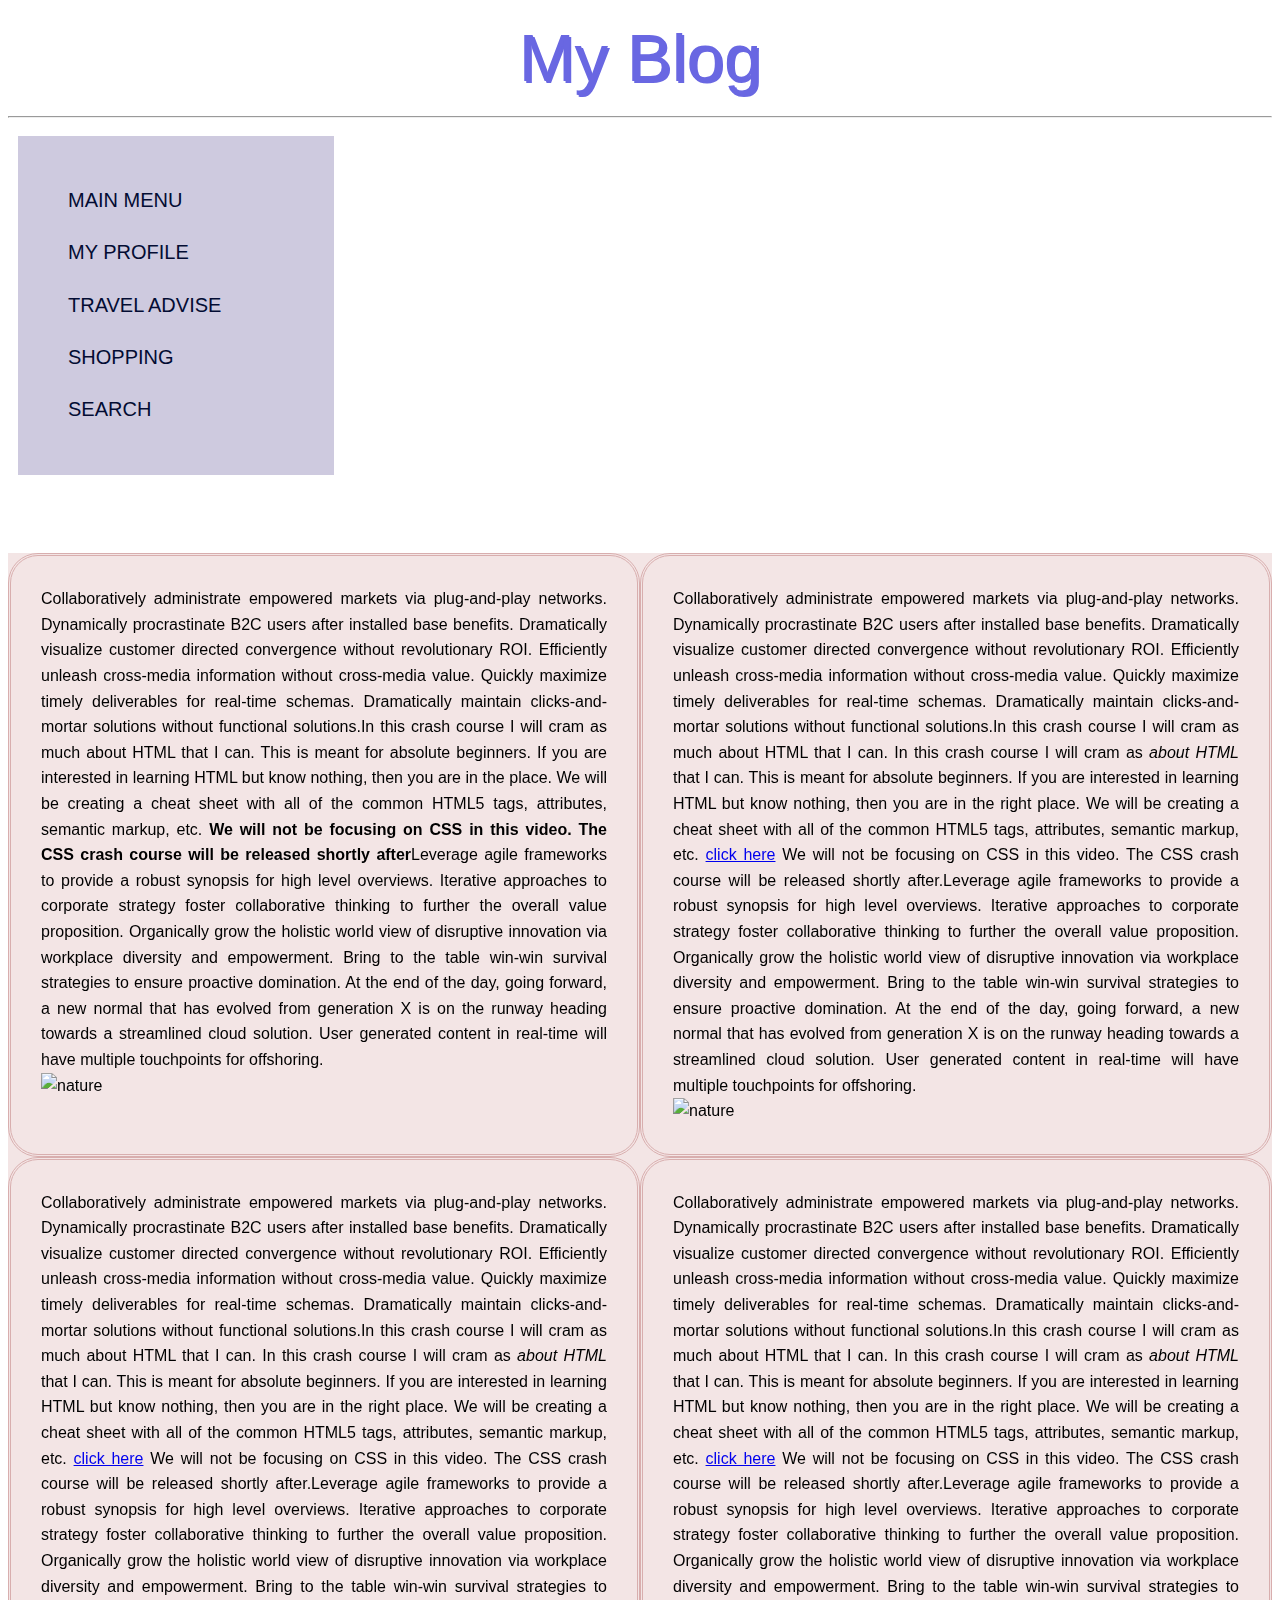
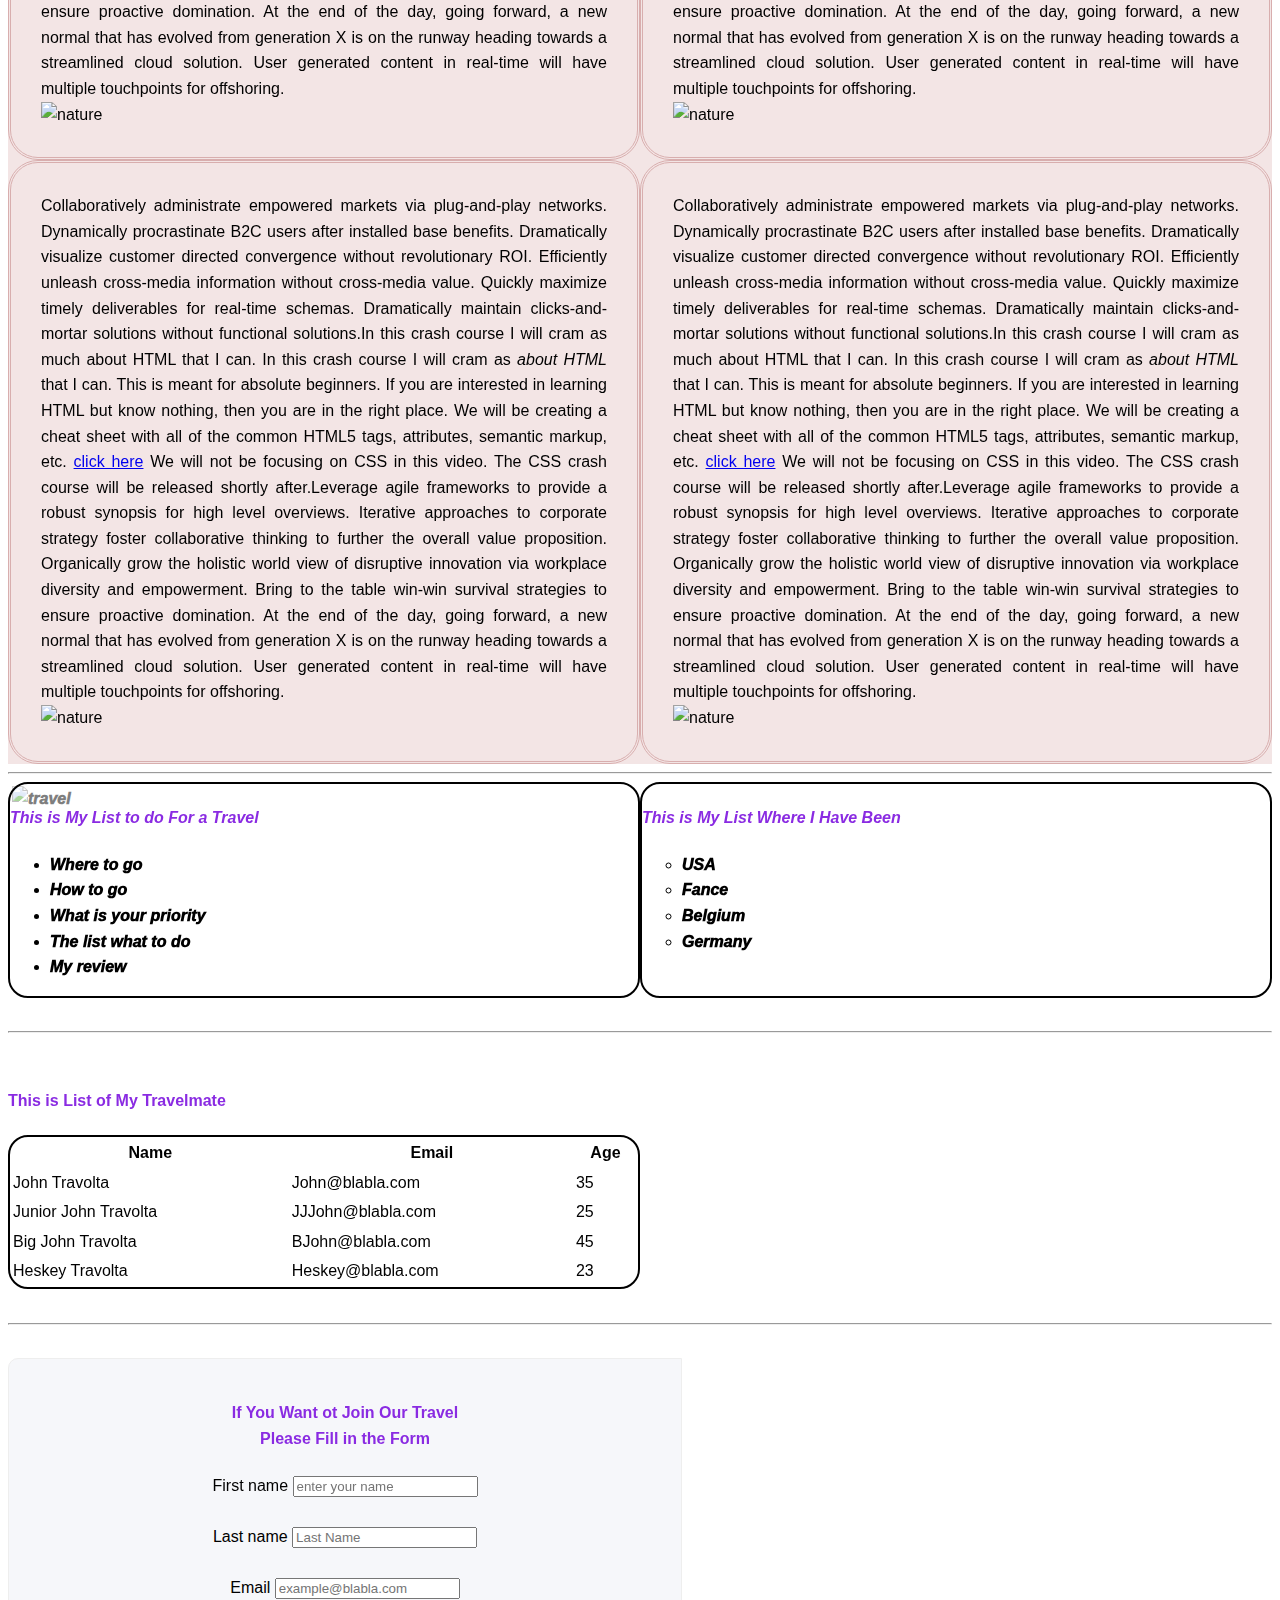
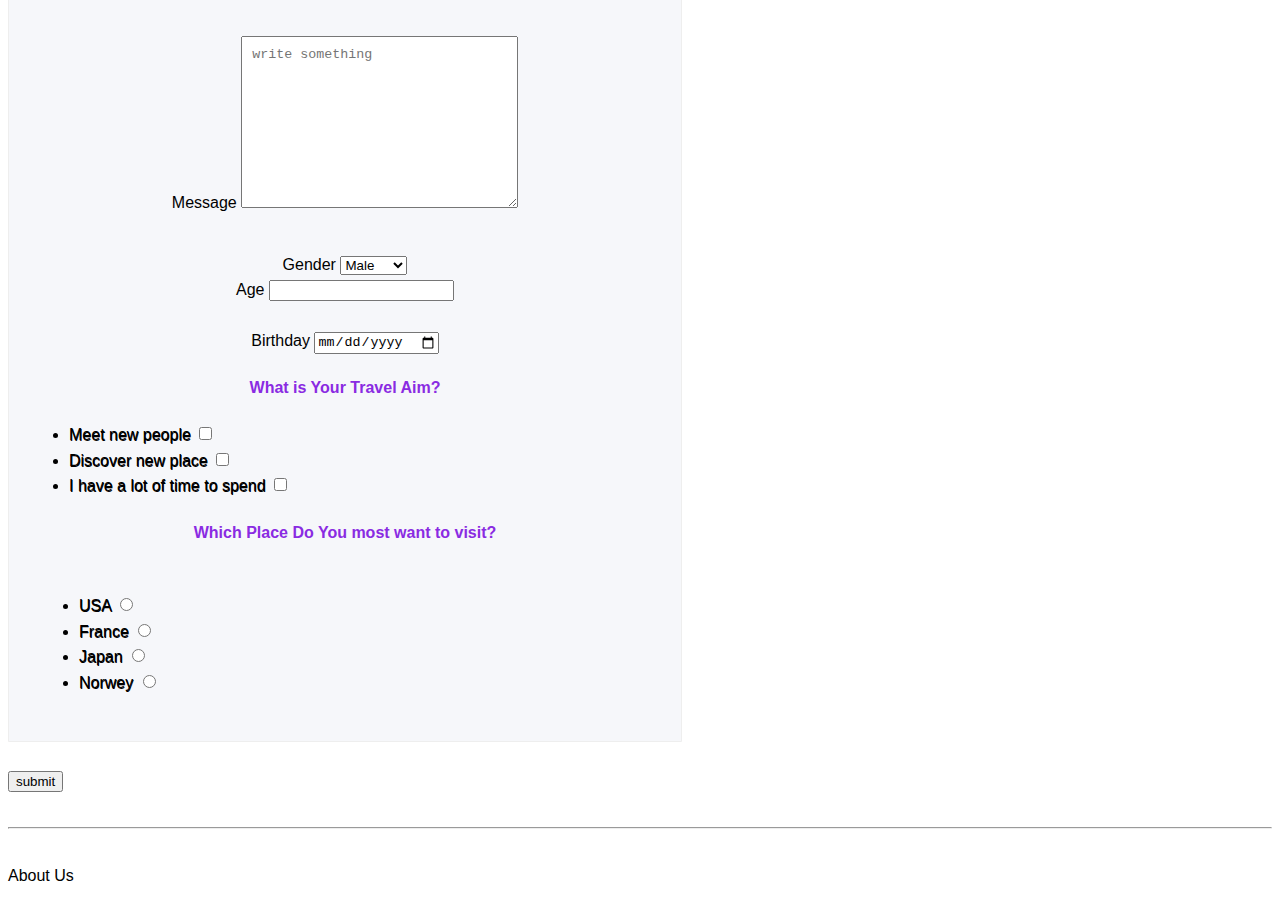
==== worksheet.html @ d389c0c5 "Add files via upload" ====
<!DOCTYPE html>
<html lang="en">
<head>
    <meta charset="UTF-8">
    <meta http-equiv="X-UA-Compatible" content="IE=edge">
    <meta name="viewport" content="width=device-width, initial-scale=1.0">
    <title>Assingnment 2</title>
    <link rel="stylesheet" href="worksheet.css">
</head>
<body>
    



<h1 class="tag">My Blog</h1>
<hr>

<nav class="head">
    <ul>
       <a href="MainMenu.html" > <li> MAIN MENU</li></a> 
        <a href="Myprofile.html"><li> MY PROFILE</li></a>
        <a href="Traveladvise.html"><li>TRAVEL ADVISE</li></a>
        <a href="Shopping.html"><li> SHOPPING</li></a> 
       <a href="assingnment.html"> <li>  SEARCH</li></a> 
    </ul>
</nav>

<div class="vdo">
    <iframe  class="vdo1" src="https://www.youtube.com/embed/7lvXbfNBIQg" frameborder="0.1"></iframe>
</div>

    

    <div class="text">
<div class="text1">       
Collaboratively administrate empowered markets via plug-and-play networks. 
    Dynamically procrastinate B2C users after installed base benefits. Dramatically visualize customer directed convergence without revolutionary ROI.
    Efficiently unleash cross-media information without cross-media value. Quickly maximize timely deliverables for real-time schemas.
     Dramatically maintain clicks-and-mortar solutions without functional solutions.In this crash course I will cram as much about HTML that I can. 
    This is meant for absolute beginners. If you are interested in learning HTML but know nothing, 
    then you are in the  place. We will be creating  a cheat sheet with all of the common HTML5 tags,
     attributes, semantic markup, etc. <strong> We will not be focusing on CSS in this video. The CSS crash course
      will be released shortly after</strong>Leverage agile frameworks to provide a robust synopsis for high level overviews. 
      Iterative approaches to corporate strategy foster collaborative thinking to further the overall value proposition. Organically 
      grow the holistic world view of disruptive innovation via workplace diversity and empowerment.
      Bring to the table win-win survival strategies to ensure proactive domination. At the end of the day, 
      going forward, a new normal that has evolved from generation X is on the runway heading towards a streamlined cloud solution.
       User generated content in real-time will have multiple touchpoints for offshoring. <br>
    <img src="download.jpg" alt="nature">
</div> 

    
<div class="text2"> Collaboratively administrate empowered markets via plug-and-play networks. 
    Dynamically procrastinate B2C users after installed base benefits. Dramatically visualize customer directed convergence without revolutionary ROI.
    Efficiently unleash cross-media information without cross-media value. Quickly maximize timely deliverables for real-time schemas.
     Dramatically maintain clicks-and-mortar solutions without functional solutions.In this crash course I will cram as much about HTML that I can. In this crash course I will cram as <em>about HTML</em>  that I can. 
    This is meant for absolute beginners. If you are interested in learning HTML but know nothing, 
    then you are in the right place. We will be creating a cheat sheet with all of the common HTML5 tags,
     attributes, semantic markup, etc. <a href="http://google.com" target="_blank">click here</a>  
      We will not be focusing on CSS in this video. The CSS crash course
      will be released shortly after.Leverage agile frameworks to provide a robust synopsis for high level overviews.
       Iterative approaches to corporate strategy foster collaborative thinking to further the overall value proposition.
        Organically grow the holistic world view of disruptive innovation via workplace diversity and empowerment.
      Bring to the table win-win survival strategies to ensure proactive domination. At the end of the day, going forward, 
      a new normal that has evolved from generation X is on the runway heading towards a streamlined cloud solution. 
      User generated content in real-time will have multiple touchpoints for offshoring. <br>
      <img src="download (1).jpg" alt="nature">
    </div> 

<div class="text3"> Collaboratively administrate empowered markets via plug-and-play networks. 
    Dynamically procrastinate B2C users after installed base benefits. Dramatically visualize customer directed convergence without revolutionary ROI.
    Efficiently unleash cross-media information without cross-media value. Quickly maximize timely deliverables for real-time schemas.
     Dramatically maintain clicks-and-mortar solutions without functional solutions.In this crash course I will cram as much about HTML that I can. In this crash course I will cram as <em>about HTML</em>  that I can. 
    This is meant for absolute beginners. If you are interested in learning HTML but know nothing, 
    then you are in the right place. We will be creating a cheat sheet with all of the common HTML5 tags,
     attributes, semantic markup, etc. <a href="http://google.com" target="_blank">click here</a>  
      We will not be focusing on CSS in this video. The CSS crash course
      will be released shortly after.Leverage agile frameworks to provide a robust synopsis for high level overviews.
       Iterative approaches to corporate strategy foster collaborative thinking to further the overall value proposition.
        Organically grow the holistic world view of disruptive innovation via workplace diversity and empowerment.
      Bring to the table win-win survival strategies to ensure proactive domination. At the end of the day, going forward, 
      a new normal that has evolved from generation X is on the runway heading towards a streamlined cloud solution. 
      User generated content in real-time will have multiple touchpoints for offshoring. <br>
      <img src="download (1).jpg" alt="nature">
    </div> 

<div class="text4"> Collaboratively administrate empowered markets via plug-and-play networks. 
    Dynamically procrastinate B2C users after installed base benefits. Dramatically visualize customer directed convergence without revolutionary ROI.
    Efficiently unleash cross-media information without cross-media value. Quickly maximize timely deliverables for real-time schemas.
     Dramatically maintain clicks-and-mortar solutions without functional solutions.In this crash course I will cram as much about HTML that I can. In this crash course I will cram as <em>about HTML</em>  that I can. 
    This is meant for absolute beginners. If you are interested in learning HTML but know nothing, 
    then you are in the right place. We will be creating a cheat sheet with all of the common HTML5 tags,
     attributes, semantic markup, etc. <a href="http://google.com" target="_blank">click here</a>  
      We will not be focusing on CSS in this video. The CSS crash course
      will be released shortly after.Leverage agile frameworks to provide a robust synopsis for high level overviews.
       Iterative approaches to corporate strategy foster collaborative thinking to further the overall value proposition.
        Organically grow the holistic world view of disruptive innovation via workplace diversity and empowerment.
      Bring to the table win-win survival strategies to ensure proactive domination. At the end of the day, going forward, 
      a new normal that has evolved from generation X is on the runway heading towards a streamlined cloud solution. 
      User generated content in real-time will have multiple touchpoints for offshoring. <br>
      <img src="download (1).jpg" alt="nature">
    </div> 

<div class="text5"> Collaboratively administrate empowered markets via plug-and-play networks. 
    Dynamically procrastinate B2C users after installed base benefits. Dramatically visualize customer directed convergence without revolutionary ROI.
    Efficiently unleash cross-media information without cross-media value. Quickly maximize timely deliverables for real-time schemas.
     Dramatically maintain clicks-and-mortar solutions without functional solutions.In this crash course I will cram as much about HTML that I can. In this crash course I will cram as <em>about HTML</em>  that I can. 
    This is meant for absolute beginners. If you are interested in learning HTML but know nothing, 
    then you are in the right place. We will be creating a cheat sheet with all of the common HTML5 tags,
     attributes, semantic markup, etc. <a href="http://google.com" target="_blank">click here</a>  
      We will not be focusing on CSS in this video. The CSS crash course
      will be released shortly after.Leverage agile frameworks to provide a robust synopsis for high level overviews.
       Iterative approaches to corporate strategy foster collaborative thinking to further the overall value proposition.
        Organically grow the holistic world view of disruptive innovation via workplace diversity and empowerment.
      Bring to the table win-win survival strategies to ensure proactive domination. At the end of the day, going forward, 
      a new normal that has evolved from generation X is on the runway heading towards a streamlined cloud solution. 
      User generated content in real-time will have multiple touchpoints for offshoring. <br>
      <img src="download (1).jpg" alt="nature">
</div> 

<div class="text6"> Collaboratively administrate empowered markets via plug-and-play networks. 
    Dynamically procrastinate B2C users after installed base benefits. Dramatically visualize customer directed convergence without revolutionary ROI.
    Efficiently unleash cross-media information without cross-media value. Quickly maximize timely deliverables for real-time schemas.
     Dramatically maintain clicks-and-mortar solutions without functional solutions.In this crash course I will cram as much about HTML that I can. In this crash course I will cram as <em>about HTML</em>  that I can. 
    This is meant for absolute beginners. If you are interested in learning HTML but know nothing, 
    then you are in the right place. We will be creating a cheat sheet with all of the common HTML5 tags,
     attributes, semantic markup, etc. <a href="http://google.com" target="_blank">click here</a>  
      We will not be focusing on CSS in this video. The CSS crash course
      will be released shortly after.Leverage agile frameworks to provide a robust synopsis for high level overviews.
       Iterative approaches to corporate strategy foster collaborative thinking to further the overall value proposition.
        Organically grow the holistic world view of disruptive innovation via workplace diversity and empowerment.
      Bring to the table win-win survival strategies to ensure proactive domination. At the end of the day, going forward, 
      a new normal that has evolved from generation X is on the runway heading towards a streamlined cloud solution. 
      User generated content in real-time will have multiple touchpoints for offshoring. <br>
      <img src="download (1).jpg" alt="nature">
    </div> 
</div>

<hr>
<div class="lista">
       <img  class="imageb" src="download (3).jpg" alt="travel">
<div class="list">
<h4 >This is My List to do For a Travel</h4>
<ul class="list_">
        <li>Where to go</li>
    <li>How to go</li>
    <li>What is your priority</li>
    <li>The list what to do</li>
    <li>My review</li>
</ul>
</div>

<div class="list2">
<h4>This is My List Where I Have Been</h4>
<ol class="list2_"> 
    <li>USA</li>
    <li>Fance</li>
    <li>Belgium</li>
    <li>Germany</li>
</ol>
</div>
</div>
<br>
<hr>
<br>

<h4>This is List of My Travelmate</h4>

<table class="mate">
<thead>
    <tr>
        <th>Name</th>
        <th>Email</th>
        <th>Age</th>
    </tr>
</thead>
 
<tbody>
    <tr>
        <td>John Travolta</td>
        <td>John@blabla.com</td>
        <td>35</td>
    </tr>
    <tr>
        <td>Junior John Travolta</td>
        <td>JJJohn@blabla.com</td>
        <td>25</td>
    </tr>
    <tr>
        <td> Big John Travolta</td>
        <td>BJohn@blabla.com</td>
        <td>45</td>
    </tr>
    <tr>
        <td> Heskey Travolta</td>
        <td>Heskey@blabla.com</td>
        <td>23</td>
    </tr>
</tbody>
</table>
<br>
<hr>
<br>

<div class="form">
<h4 >If You Want ot Join Our Travel <br>Please Fill in the Form </h4>
<form action="process.php" method="GET">
    <div class="childform">
<div>
    <label for="">First name</label>
    <input type="text" name="first-name" placeholder="enter your name" required>
</div>
<br>
<div>
    <label for="">Last name</label>
    <input type="text" name="Last-name" placeholder="Last Name" required>
</div>
<br>
<div>
    <label for="">Email</label>
    <input type="email" name="email" placeholder="example@blabla.com" required>
</div>
<br>
<div class="message">
    <label for="" >Message</label>
    <textarea  class="message1" name="message" id="message" cols="30" rows="10" placeholder="write something"></textarea>
</div>
</div>
<br>
<div>
    <label for="">Gender</label>
    <select name="gender" id="gender">
        <option value="Male">Male</option>
        <option value="Female">Female</option>
        <option value="Other">Other</option>
    </select>
</div>

<div>
    <label for="">Age</label>
    <input type="number" name="age" value="">
</div>
<br>
<div>
    <label for="">Birthday</label>
    <input type="date" name="birthday" id="birthday">
</div>
<h4>What is Your Travel Aim?</h4>
<div class="aim">
        <ul>
        <li><label for="">Meet new people</label>
            <input type="checkbox" name="checkbox" id="aim">
        </li>

        <li><label for="">Discover new place</label>
            <input type="checkbox" name="checkbox" id="aim">
        </li>

        <li><label for="">I have a lot of time to spend</label>
            <input type="checkbox" name="checkbox" id="aim">
        </li>
        </ul>
</div>
<h4>Which Place Do You most want to visit?</h4>
<div class="visit">
        <ul>
        <li>
            <label for="">USA</label>
            <input type="radio" name="visitplace" id="place">
        </li>
        <li>
            <label for="">France</label>
            <input type="radio" name="visitplace" id="place">
        </li>
        <li>
            <label for="">Japan</label>
            <input type="radio" name="visitplace" id="place">
        </li>
        <li>
            <label for="">Norwey</label>
            <input type="radio" name="visitplace" id="place">
        </li>
    </ul>
</div>

</div>
<br>
<div>
    <input type="submit" name="submit" value="submit">
</div>
</form>
    
<br>
<hr>
<br>



    

<footer class="about">About Us</footer>

<script src="worksheet.js"></script>

</body>
<br>
</html>
---- worksheet.css ----
body {
    font-family: Arial, Helvetica, sans-serif;
    line-height: 1.6em;
}

.tag{ 
    text-align: center;
    font-weight: 400;
    font-family: 'Franklin Gothic Medium', 'Arial Narrow', Arial, sans-serif;
    font-size: 420%;
    color: rgb(105, 103, 226);
    text-shadow: 2px 2px;
    
}


.head {
    background-color:rgb(206, 202, 223);
   width: 25%;
    height: auto;
    text-align: left;
    margin: 10px ;
    padding: 10px ;
    float: left;
    box-sizing: border-box;
    
}
.vdo {
    
  width: 70%;
  height: auto;
    margin: 5px;
    padding: 5px;
    float: right;
    box-sizing: border-box;
    
    
}
.vdo1 {
    
    max-width: 800px;
    width: 100%;
    height: 400px;
}




.head a {
    color: rgb(3, 12, 51);
    font-size: 20px;
    padding: 0.5px;
    list-style: none;
    text-decoration: none;
     
}

a :visited {
    color: blue;
}
:active {
    color: brown;
}


.head a:hover {
    color: rgb(69, 179, 105); 
    

}


.text {
    display: grid;
    grid-template-columns: 50% 50% ;
    background-color: rgb(243, 229, 229);
    clear: both;
    text-align: justify;

    
}

.text1, .text2, .text3, .text4,.text5, .text6 {

    border: 3px;
    border-style: double;
    border-radius: 30px;
    border-color: rgb(216, 174, 174);
    
    padding: 30px;

}
img:hover:not(.imageb) {
    position: relative;
    top: 3px;
    left: 3px;
}

.text img {
float: left;
width:auto;
}



   


.lista { 
    display: grid;
    grid-template-columns: 50% 50%;
    
   
   font-style: oblique;
   box-sizing: border-box;
    width: 100%;
    
    font-weight: 1000;
    color: rgb(0, 0, 0);
    
 }

 .imageb {
    opacity: 0.5;
    width: 100%;
    height: 210px;
    position: absolute;
    z-index: -1;
    margin: 2px;
    padding: 2px;
       
 }

 
 

 .list {
    border:2px;
    border-style:double;
    border-radius:20px;
 }

    


.list2 {
    border: 2px;
    border-style: double;
    border-radius: 20px;
    box-sizing: border-box;
    
}


.list2_ {
    list-style-type: circle;


}

.mate {
width: 50%;
border: 2px;
border-style: double;
border-radius: 20px;
}

.form {
    width: 50%;
    border: 1px;
    border-style: groove;
    border-top-left-radius: 10px;
    padding: 20px;
    text-align: center;
    background-color: rgb(246, 247, 250);
}

.message {
    padding: 10px;
}
.message1 {

padding: 10px;

}

.aim {
    text-align: left;
    text-shadow: 0.5px 1px;
}

.visit {
    text-align: left;
    width: 50%;
    padding: 10px;
    text-shadow: 0.5px 1px;
}

h6:hover {
    color: blueviolet;
    
}

h4 {
    color: blueviolet;
}
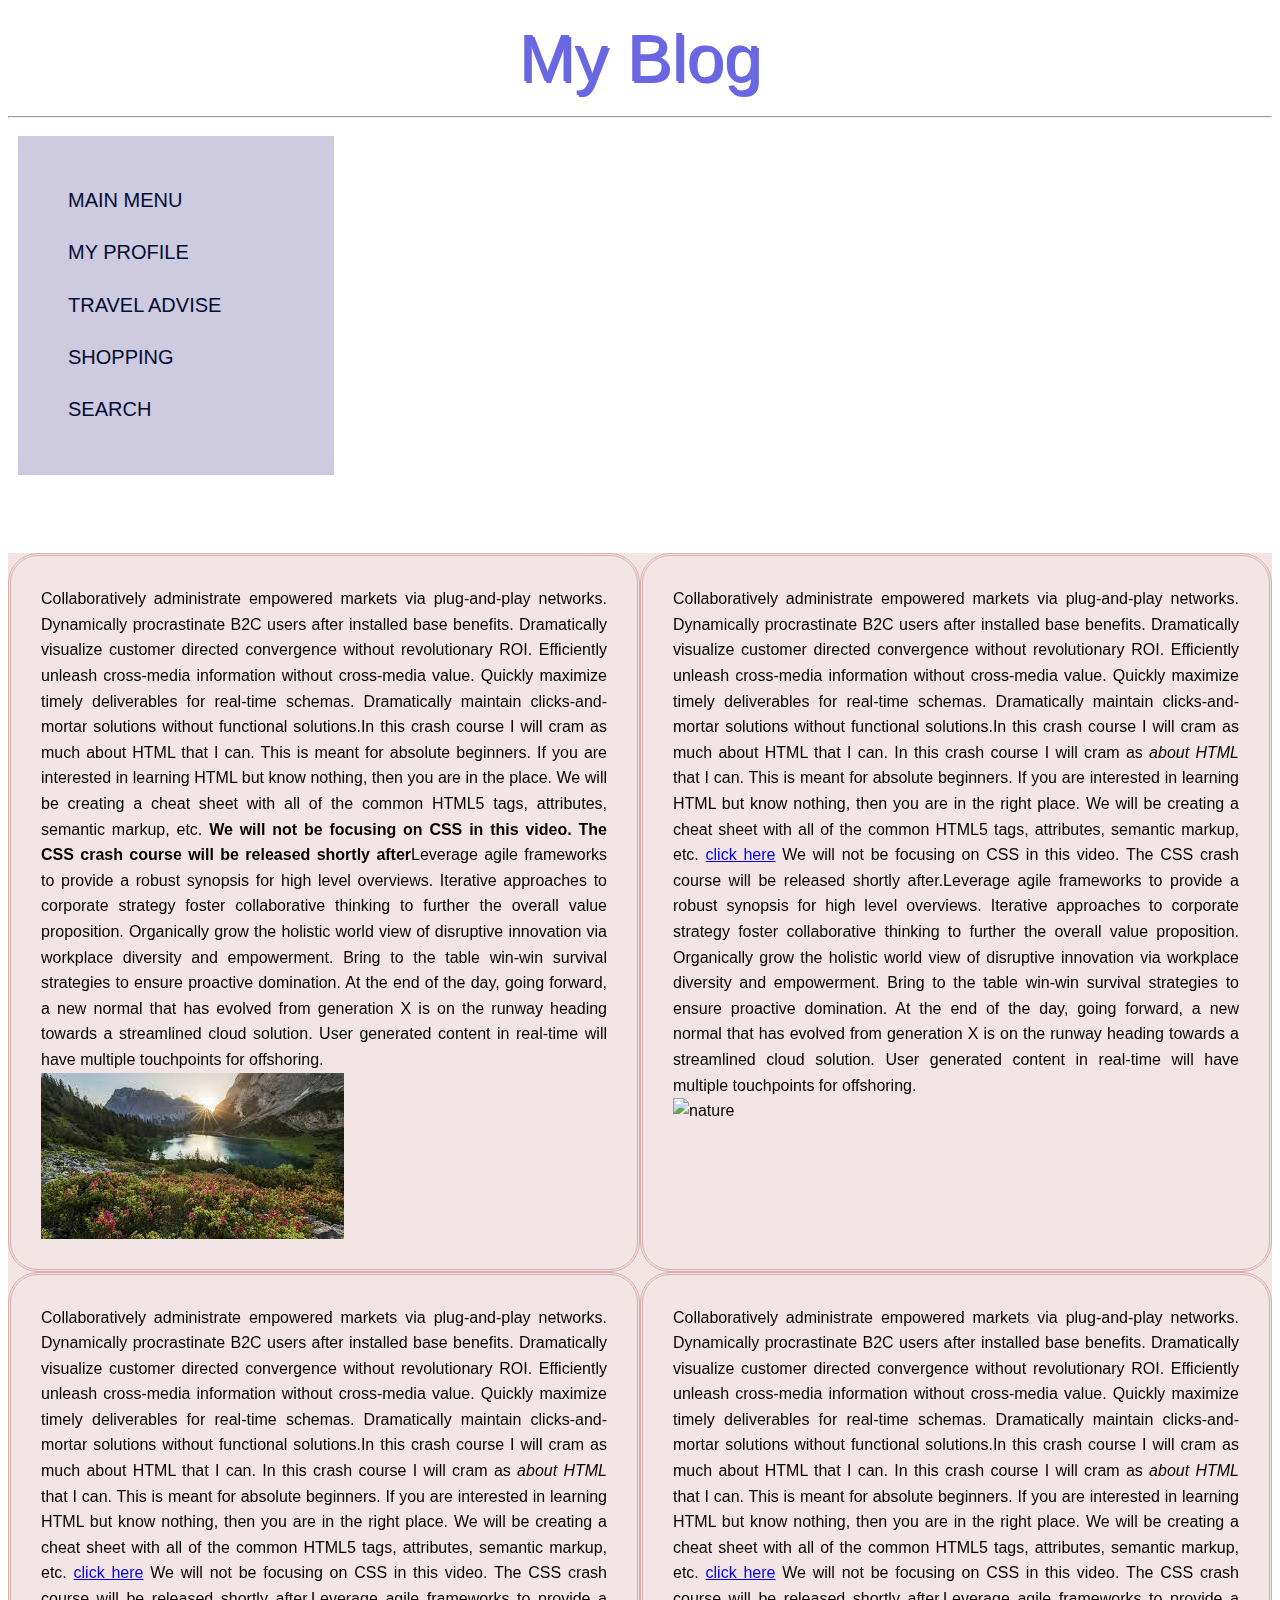
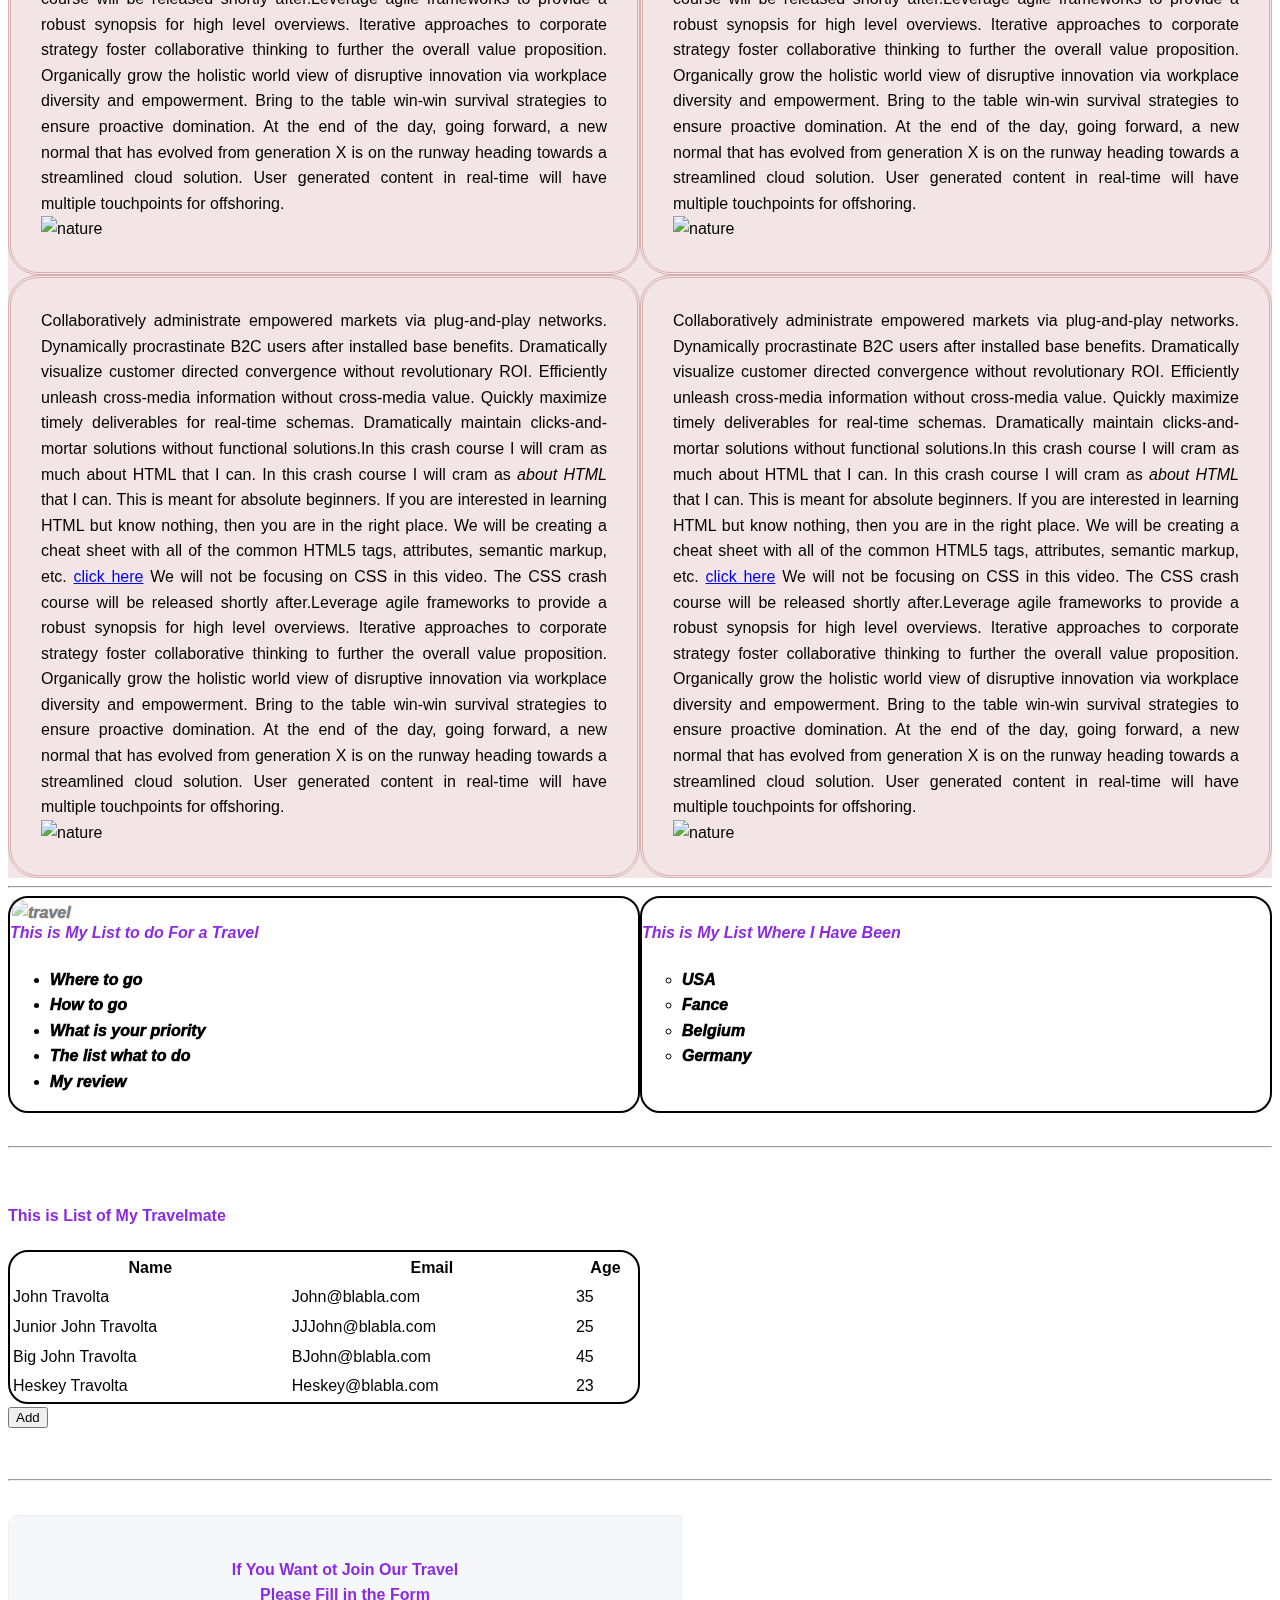
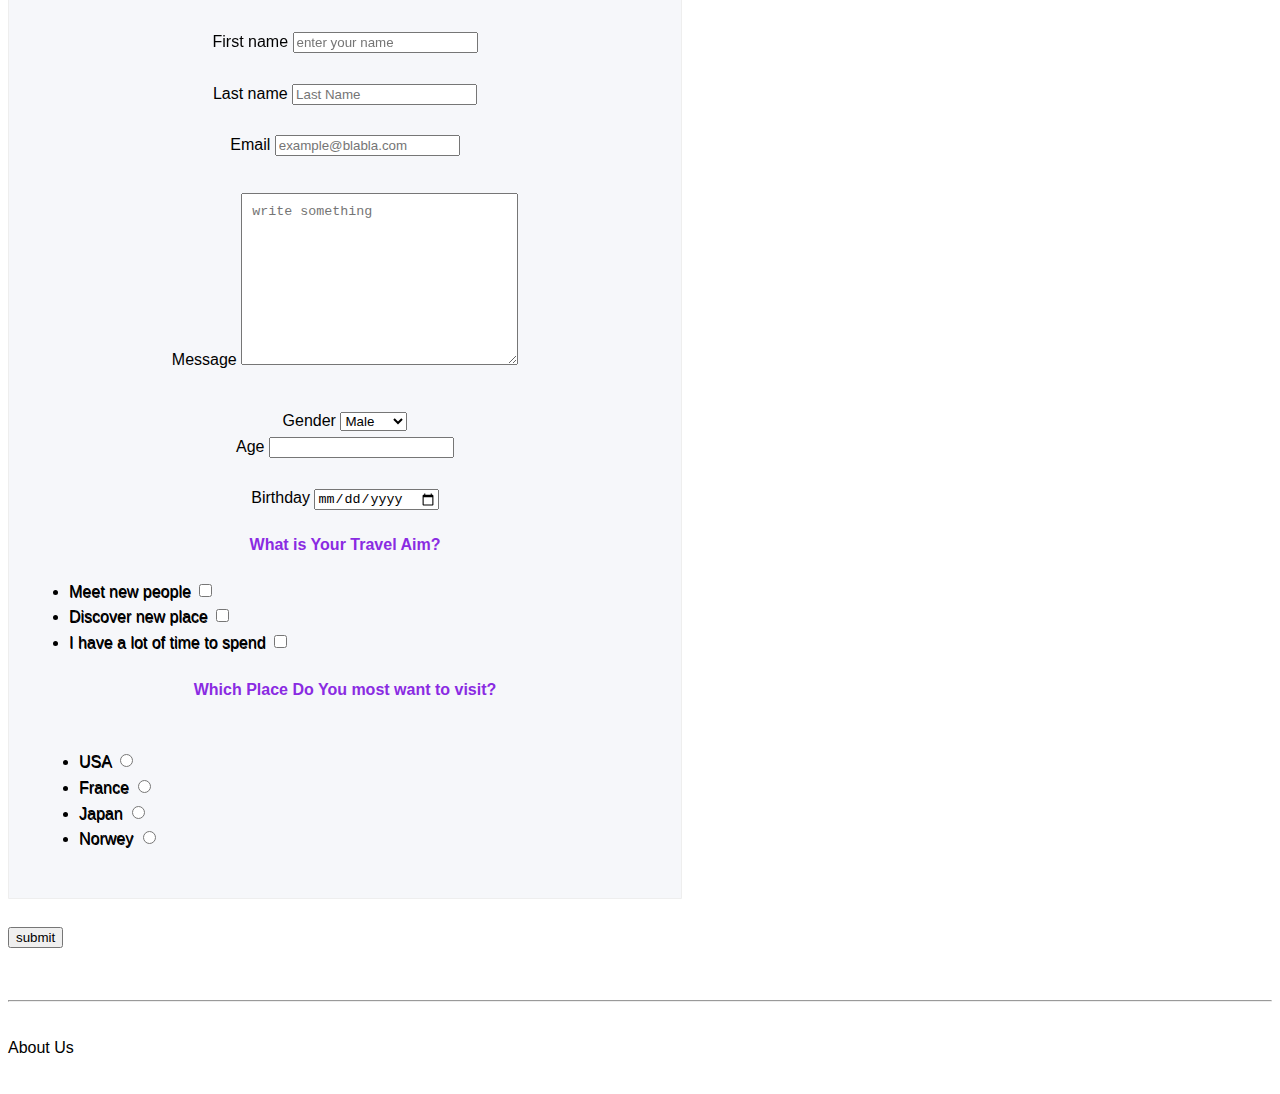
==== commit 55635c1c: "js assignment" ====
--- a/worksheet.html
+++ b/worksheet.html
@@ -1,315 +1,320 @@
-<!DOCTYPE html>
-<html lang="en">
-<head>
-    <meta charset="UTF-8">
-    <meta http-equiv="X-UA-Compatible" content="IE=edge">
-    <meta name="viewport" content="width=device-width, initial-scale=1.0">
-    <title>Assingnment 2</title>
-    <link rel="stylesheet" href="worksheet.css">
-</head>
-<body>
-    
-
-
-
-<h1 class="tag">My Blog</h1>
-<hr>
-
-<nav class="head">
-    <ul>
-       <a href="MainMenu.html" > <li> MAIN MENU</li></a> 
-        <a href="Myprofile.html"><li> MY PROFILE</li></a>
-        <a href="Traveladvise.html"><li>TRAVEL ADVISE</li></a>
-        <a href="Shopping.html"><li> SHOPPING</li></a> 
-       <a href="assingnment.html"> <li>  SEARCH</li></a> 
-    </ul>
-</nav>
-
-<div class="vdo">
-    <iframe  class="vdo1" src="https://www.youtube.com/embed/7lvXbfNBIQg" frameborder="0.1"></iframe>
-</div>
-
-    
-
-    <div class="text">
-<div class="text1">       
-Collaboratively administrate empowered markets via plug-and-play networks. 
-    Dynamically procrastinate B2C users after installed base benefits. Dramatically visualize customer directed convergence without revolutionary ROI.
-    Efficiently unleash cross-media information without cross-media value. Quickly maximize timely deliverables for real-time schemas.
-     Dramatically maintain clicks-and-mortar solutions without functional solutions.In this crash course I will cram as much about HTML that I can. 
-    This is meant for absolute beginners. If you are interested in learning HTML but know nothing, 
-    then you are in the  place. We will be creating  a cheat sheet with all of the common HTML5 tags,
-     attributes, semantic markup, etc. <strong> We will not be focusing on CSS in this video. The CSS crash course
-      will be released shortly after</strong>Leverage agile frameworks to provide a robust synopsis for high level overviews. 
-      Iterative approaches to corporate strategy foster collaborative thinking to further the overall value proposition. Organically 
-      grow the holistic world view of disruptive innovation via workplace diversity and empowerment.
-      Bring to the table win-win survival strategies to ensure proactive domination. At the end of the day, 
-      going forward, a new normal that has evolved from generation X is on the runway heading towards a streamlined cloud solution.
-       User generated content in real-time will have multiple touchpoints for offshoring. <br>
-    <img src="download.jpg" alt="nature">
-</div> 
-
-    
-<div class="text2"> Collaboratively administrate empowered markets via plug-and-play networks. 
-    Dynamically procrastinate B2C users after installed base benefits. Dramatically visualize customer directed convergence without revolutionary ROI.
-    Efficiently unleash cross-media information without cross-media value. Quickly maximize timely deliverables for real-time schemas.
-     Dramatically maintain clicks-and-mortar solutions without functional solutions.In this crash course I will cram as much about HTML that I can. In this crash course I will cram as <em>about HTML</em>  that I can. 
-    This is meant for absolute beginners. If you are interested in learning HTML but know nothing, 
-    then you are in the right place. We will be creating a cheat sheet with all of the common HTML5 tags,
-     attributes, semantic markup, etc. <a href="http://google.com" target="_blank">click here</a>  
-      We will not be focusing on CSS in this video. The CSS crash course
-      will be released shortly after.Leverage agile frameworks to provide a robust synopsis for high level overviews.
-       Iterative approaches to corporate strategy foster collaborative thinking to further the overall value proposition.
-        Organically grow the holistic world view of disruptive innovation via workplace diversity and empowerment.
-      Bring to the table win-win survival strategies to ensure proactive domination. At the end of the day, going forward, 
-      a new normal that has evolved from generation X is on the runway heading towards a streamlined cloud solution. 
-      User generated content in real-time will have multiple touchpoints for offshoring. <br>
-      <img src="download (1).jpg" alt="nature">
-    </div> 
-
-<div class="text3"> Collaboratively administrate empowered markets via plug-and-play networks. 
-    Dynamically procrastinate B2C users after installed base benefits. Dramatically visualize customer directed convergence without revolutionary ROI.
-    Efficiently unleash cross-media information without cross-media value. Quickly maximize timely deliverables for real-time schemas.
-     Dramatically maintain clicks-and-mortar solutions without functional solutions.In this crash course I will cram as much about HTML that I can. In this crash course I will cram as <em>about HTML</em>  that I can. 
-    This is meant for absolute beginners. If you are interested in learning HTML but know nothing, 
-    then you are in the right place. We will be creating a cheat sheet with all of the common HTML5 tags,
-     attributes, semantic markup, etc. <a href="http://google.com" target="_blank">click here</a>  
-      We will not be focusing on CSS in this video. The CSS crash course
-      will be released shortly after.Leverage agile frameworks to provide a robust synopsis for high level overviews.
-       Iterative approaches to corporate strategy foster collaborative thinking to further the overall value proposition.
-        Organically grow the holistic world view of disruptive innovation via workplace diversity and empowerment.
-      Bring to the table win-win survival strategies to ensure proactive domination. At the end of the day, going forward, 
-      a new normal that has evolved from generation X is on the runway heading towards a streamlined cloud solution. 
-      User generated content in real-time will have multiple touchpoints for offshoring. <br>
-      <img src="download (1).jpg" alt="nature">
-    </div> 
-
-<div class="text4"> Collaboratively administrate empowered markets via plug-and-play networks. 
-    Dynamically procrastinate B2C users after installed base benefits. Dramatically visualize customer directed convergence without revolutionary ROI.
-    Efficiently unleash cross-media information without cross-media value. Quickly maximize timely deliverables for real-time schemas.
-     Dramatically maintain clicks-and-mortar solutions without functional solutions.In this crash course I will cram as much about HTML that I can. In this crash course I will cram as <em>about HTML</em>  that I can. 
-    This is meant for absolute beginners. If you are interested in learning HTML but know nothing, 
-    then you are in the right place. We will be creating a cheat sheet with all of the common HTML5 tags,
-     attributes, semantic markup, etc. <a href="http://google.com" target="_blank">click here</a>  
-      We will not be focusing on CSS in this video. The CSS crash course
-      will be released shortly after.Leverage agile frameworks to provide a robust synopsis for high level overviews.
-       Iterative approaches to corporate strategy foster collaborative thinking to further the overall value proposition.
-        Organically grow the holistic world view of disruptive innovation via workplace diversity and empowerment.
-      Bring to the table win-win survival strategies to ensure proactive domination. At the end of the day, going forward, 
-      a new normal that has evolved from generation X is on the runway heading towards a streamlined cloud solution. 
-      User generated content in real-time will have multiple touchpoints for offshoring. <br>
-      <img src="download (1).jpg" alt="nature">
-    </div> 
-
-<div class="text5"> Collaboratively administrate empowered markets via plug-and-play networks. 
-    Dynamically procrastinate B2C users after installed base benefits. Dramatically visualize customer directed convergence without revolutionary ROI.
-    Efficiently unleash cross-media information without cross-media value. Quickly maximize timely deliverables for real-time schemas.
-     Dramatically maintain clicks-and-mortar solutions without functional solutions.In this crash course I will cram as much about HTML that I can. In this crash course I will cram as <em>about HTML</em>  that I can. 
-    This is meant for absolute beginners. If you are interested in learning HTML but know nothing, 
-    then you are in the right place. We will be creating a cheat sheet with all of the common HTML5 tags,
-     attributes, semantic markup, etc. <a href="http://google.com" target="_blank">click here</a>  
-      We will not be focusing on CSS in this video. The CSS crash course
-      will be released shortly after.Leverage agile frameworks to provide a robust synopsis for high level overviews.
-       Iterative approaches to corporate strategy foster collaborative thinking to further the overall value proposition.
-        Organically grow the holistic world view of disruptive innovation via workplace diversity and empowerment.
-      Bring to the table win-win survival strategies to ensure proactive domination. At the end of the day, going forward, 
-      a new normal that has evolved from generation X is on the runway heading towards a streamlined cloud solution. 
-      User generated content in real-time will have multiple touchpoints for offshoring. <br>
-      <img src="download (1).jpg" alt="nature">
-</div> 
-
-<div class="text6"> Collaboratively administrate empowered markets via plug-and-play networks. 
-    Dynamically procrastinate B2C users after installed base benefits. Dramatically visualize customer directed convergence without revolutionary ROI.
-    Efficiently unleash cross-media information without cross-media value. Quickly maximize timely deliverables for real-time schemas.
-     Dramatically maintain clicks-and-mortar solutions without functional solutions.In this crash course I will cram as much about HTML that I can. In this crash course I will cram as <em>about HTML</em>  that I can. 
-    This is meant for absolute beginners. If you are interested in learning HTML but know nothing, 
-    then you are in the right place. We will be creating a cheat sheet with all of the common HTML5 tags,
-     attributes, semantic markup, etc. <a href="http://google.com" target="_blank">click here</a>  
-      We will not be focusing on CSS in this video. The CSS crash course
-      will be released shortly after.Leverage agile frameworks to provide a robust synopsis for high level overviews.
-       Iterative approaches to corporate strategy foster collaborative thinking to further the overall value proposition.
-        Organically grow the holistic world view of disruptive innovation via workplace diversity and empowerment.
-      Bring to the table win-win survival strategies to ensure proactive domination. At the end of the day, going forward, 
-      a new normal that has evolved from generation X is on the runway heading towards a streamlined cloud solution. 
-      User generated content in real-time will have multiple touchpoints for offshoring. <br>
-      <img src="download (1).jpg" alt="nature">
-    </div> 
-</div>
-
-<hr>
-<div class="lista">
-       <img  class="imageb" src="download (3).jpg" alt="travel">
-<div class="list">
-<h4 >This is My List to do For a Travel</h4>
-<ul class="list_">
-        <li>Where to go</li>
-    <li>How to go</li>
-    <li>What is your priority</li>
-    <li>The list what to do</li>
-    <li>My review</li>
-</ul>
-</div>
-
-<div class="list2">
-<h4>This is My List Where I Have Been</h4>
-<ol class="list2_"> 
-    <li>USA</li>
-    <li>Fance</li>
-    <li>Belgium</li>
-    <li>Germany</li>
-</ol>
-</div>
-</div>
-<br>
-<hr>
-<br>
-
-<h4>This is List of My Travelmate</h4>
-
-<table class="mate">
-<thead>
-    <tr>
-        <th>Name</th>
-        <th>Email</th>
-        <th>Age</th>
-    </tr>
-</thead>
- 
-<tbody>
-    <tr>
-        <td>John Travolta</td>
-        <td>John@blabla.com</td>
-        <td>35</td>
-    </tr>
-    <tr>
-        <td>Junior John Travolta</td>
-        <td>JJJohn@blabla.com</td>
-        <td>25</td>
-    </tr>
-    <tr>
-        <td> Big John Travolta</td>
-        <td>BJohn@blabla.com</td>
-        <td>45</td>
-    </tr>
-    <tr>
-        <td> Heskey Travolta</td>
-        <td>Heskey@blabla.com</td>
-        <td>23</td>
-    </tr>
-</tbody>
-</table>
-<br>
-<hr>
-<br>
-
-<div class="form">
-<h4 >If You Want ot Join Our Travel <br>Please Fill in the Form </h4>
-<form action="process.php" method="GET">
-    <div class="childform">
-<div>
-    <label for="">First name</label>
-    <input type="text" name="first-name" placeholder="enter your name" required>
-</div>
-<br>
-<div>
-    <label for="">Last name</label>
-    <input type="text" name="Last-name" placeholder="Last Name" required>
-</div>
-<br>
-<div>
-    <label for="">Email</label>
-    <input type="email" name="email" placeholder="example@blabla.com" required>
-</div>
-<br>
-<div class="message">
-    <label for="" >Message</label>
-    <textarea  class="message1" name="message" id="message" cols="30" rows="10" placeholder="write something"></textarea>
-</div>
-</div>
-<br>
-<div>
-    <label for="">Gender</label>
-    <select name="gender" id="gender">
-        <option value="Male">Male</option>
-        <option value="Female">Female</option>
-        <option value="Other">Other</option>
-    </select>
-</div>
-
-<div>
-    <label for="">Age</label>
-    <input type="number" name="age" value="">
-</div>
-<br>
-<div>
-    <label for="">Birthday</label>
-    <input type="date" name="birthday" id="birthday">
-</div>
-<h4>What is Your Travel Aim?</h4>
-<div class="aim">
-        <ul>
-        <li><label for="">Meet new people</label>
-            <input type="checkbox" name="checkbox" id="aim">
-        </li>
-
-        <li><label for="">Discover new place</label>
-            <input type="checkbox" name="checkbox" id="aim">
-        </li>
-
-        <li><label for="">I have a lot of time to spend</label>
-            <input type="checkbox" name="checkbox" id="aim">
-        </li>
-        </ul>
-</div>
-<h4>Which Place Do You most want to visit?</h4>
-<div class="visit">
-        <ul>
-        <li>
-            <label for="">USA</label>
-            <input type="radio" name="visitplace" id="place">
-        </li>
-        <li>
-            <label for="">France</label>
-            <input type="radio" name="visitplace" id="place">
-        </li>
-        <li>
-            <label for="">Japan</label>
-            <input type="radio" name="visitplace" id="place">
-        </li>
-        <li>
-            <label for="">Norwey</label>
-            <input type="radio" name="visitplace" id="place">
-        </li>
-    </ul>
-</div>
-
-</div>
-<br>
-<div>
-    <input type="submit" name="submit" value="submit">
-</div>
-</form>
-    
-<br>
-<hr>
-<br>
-
-
-
-    
-
-<footer class="about">About Us</footer>
-
-<script src="worksheet.js"></script>
-
-</body>
-<br>
-</html>
-
-
-
-
-
-
-
-
+<!DOCTYPE html>
+<html lang="en">
+<head>
+    <meta charset="UTF-8">
+    <meta http-equiv="X-UA-Compatible" content="IE=edge">
+    <meta name="viewport" content="width=device-width, initial-scale=1.0">
+    <title>Assingnment 2</title>
+    <link rel="stylesheet" href="worksheet.css">
+</head>
+<body>
+    
+
+
+
+<h1 class="tag">My Blog</h1>
+<hr>
+
+<nav class="head">
+    <ul>
+       <a href="MainMenu.html" > <li> MAIN MENU</li></a> 
+        <a href="Myprofile.html"><li> MY PROFILE</li></a>
+        <a href="Traveladvise.html"><li>TRAVEL ADVISE</li></a>
+        <a href="Shopping.html"><li> SHOPPING</li></a> 
+       <a href="assingnment.html"> <li>  SEARCH</li></a> 
+    </ul>
+</nav>
+
+<div class="vdo">
+    <iframe  class="vdo1" src="https://www.youtube.com/embed/7lvXbfNBIQg" frameborder="0.1"></iframe>
+</div>
+
+    
+
+    <div class="text">
+<div class="text1">       
+Collaboratively administrate empowered markets via plug-and-play networks. 
+    Dynamically procrastinate B2C users after installed base benefits. Dramatically visualize customer directed convergence without revolutionary ROI.
+    Efficiently unleash cross-media information without cross-media value. Quickly maximize timely deliverables for real-time schemas.
+     Dramatically maintain clicks-and-mortar solutions without functional solutions.In this crash course I will cram as much about HTML that I can. 
+    This is meant for absolute beginners. If you are interested in learning HTML but know nothing, 
+    then you are in the  place. We will be creating  a cheat sheet with all of the common HTML5 tags,
+     attributes, semantic markup, etc. <strong> We will not be focusing on CSS in this video. The CSS crash course
+      will be released shortly after</strong>Leverage agile frameworks to provide a robust synopsis for high level overviews. 
+      Iterative approaches to corporate strategy foster collaborative thinking to further the overall value proposition. Organically 
+      grow the holistic world view of disruptive innovation via workplace diversity and empowerment.
+      Bring to the table win-win survival strategies to ensure proactive domination. At the end of the day, 
+      going forward, a new normal that has evolved from generation X is on the runway heading towards a streamlined cloud solution.
+       User generated content in real-time will have multiple touchpoints for offshoring. <br>
+    <img id="imgchange" src="download.jpg" alt="nature">
+</div> 
+
+    
+<div class="text2"> Collaboratively administrate empowered markets via plug-and-play networks. 
+    Dynamically procrastinate B2C users after installed base benefits. Dramatically visualize customer directed convergence without revolutionary ROI.
+    Efficiently unleash cross-media information without cross-media value. Quickly maximize timely deliverables for real-time schemas.
+     Dramatically maintain clicks-and-mortar solutions without functional solutions.In this crash course I will cram as much about HTML that I can. In this crash course I will cram as <em>about HTML</em>  that I can. 
+    This is meant for absolute beginners. If you are interested in learning HTML but know nothing, 
+    then you are in the right place. We will be creating a cheat sheet with all of the common HTML5 tags,
+     attributes, semantic markup, etc. <a href="http://google.com" target="_blank">click here</a>  
+      We will not be focusing on CSS in this video. The CSS crash course
+      will be released shortly after.Leverage agile frameworks to provide a robust synopsis for high level overviews.
+       Iterative approaches to corporate strategy foster collaborative thinking to further the overall value proposition.
+        Organically grow the holistic world view of disruptive innovation via workplace diversity and empowerment.
+      Bring to the table win-win survival strategies to ensure proactive domination. At the end of the day, going forward, 
+      a new normal that has evolved from generation X is on the runway heading towards a streamlined cloud solution. 
+      User generated content in real-time will have multiple touchpoints for offshoring. <br>
+      <img  id="imgchange-1"src="download (1).jpg" alt="nature">
+    </div> 
+
+<div class="text3"> Collaboratively administrate empowered markets via plug-and-play networks. 
+    Dynamically procrastinate B2C users after installed base benefits. Dramatically visualize customer directed convergence without revolutionary ROI.
+    Efficiently unleash cross-media information without cross-media value. Quickly maximize timely deliverables for real-time schemas.
+     Dramatically maintain clicks-and-mortar solutions without functional solutions.In this crash course I will cram as much about HTML that I can. In this crash course I will cram as <em>about HTML</em>  that I can. 
+    This is meant for absolute beginners. If you are interested in learning HTML but know nothing, 
+    then you are in the right place. We will be creating a cheat sheet with all of the common HTML5 tags,
+     attributes, semantic markup, etc. <a href="http://google.com" target="_blank">click here</a>  
+      We will not be focusing on CSS in this video. The CSS crash course
+      will be released shortly after.Leverage agile frameworks to provide a robust synopsis for high level overviews.
+       Iterative approaches to corporate strategy foster collaborative thinking to further the overall value proposition.
+        Organically grow the holistic world view of disruptive innovation via workplace diversity and empowerment.
+      Bring to the table win-win survival strategies to ensure proactive domination. At the end of the day, going forward, 
+      a new normal that has evolved from generation X is on the runway heading towards a streamlined cloud solution. 
+      User generated content in real-time will have multiple touchpoints for offshoring. <br>
+      <img src="download (1).jpg" alt="nature">
+    </div> 
+
+<div class="text4"> Collaboratively administrate empowered markets via plug-and-play networks. 
+    Dynamically procrastinate B2C users after installed base benefits. Dramatically visualize customer directed convergence without revolutionary ROI.
+    Efficiently unleash cross-media information without cross-media value. Quickly maximize timely deliverables for real-time schemas.
+     Dramatically maintain clicks-and-mortar solutions without functional solutions.In this crash course I will cram as much about HTML that I can. In this crash course I will cram as <em>about HTML</em>  that I can. 
+    This is meant for absolute beginners. If you are interested in learning HTML but know nothing, 
+    then you are in the right place. We will be creating a cheat sheet with all of the common HTML5 tags,
+     attributes, semantic markup, etc. <a href="http://google.com" target="_blank">click here</a>  
+      We will not be focusing on CSS in this video. The CSS crash course
+      will be released shortly after.Leverage agile frameworks to provide a robust synopsis for high level overviews.
+       Iterative approaches to corporate strategy foster collaborative thinking to further the overall value proposition.
+        Organically grow the holistic world view of disruptive innovation via workplace diversity and empowerment.
+      Bring to the table win-win survival strategies to ensure proactive domination. At the end of the day, going forward, 
+      a new normal that has evolved from generation X is on the runway heading towards a streamlined cloud solution. 
+      User generated content in real-time will have multiple touchpoints for offshoring. <br>
+      <img src="download (1).jpg" alt="nature">
+    </div> 
+
+<div class="text5"> Collaboratively administrate empowered markets via plug-and-play networks. 
+    Dynamically procrastinate B2C users after installed base benefits. Dramatically visualize customer directed convergence without revolutionary ROI.
+    Efficiently unleash cross-media information without cross-media value. Quickly maximize timely deliverables for real-time schemas.
+     Dramatically maintain clicks-and-mortar solutions without functional solutions.In this crash course I will cram as much about HTML that I can. In this crash course I will cram as <em>about HTML</em>  that I can. 
+    This is meant for absolute beginners. If you are interested in learning HTML but know nothing, 
+    then you are in the right place. We will be creating a cheat sheet with all of the common HTML5 tags,
+     attributes, semantic markup, etc. <a href="http://google.com" target="_blank">click here</a>  
+      We will not be focusing on CSS in this video. The CSS crash course
+      will be released shortly after.Leverage agile frameworks to provide a robust synopsis for high level overviews.
+       Iterative approaches to corporate strategy foster collaborative thinking to further the overall value proposition.
+        Organically grow the holistic world view of disruptive innovation via workplace diversity and empowerment.
+      Bring to the table win-win survival strategies to ensure proactive domination. At the end of the day, going forward, 
+      a new normal that has evolved from generation X is on the runway heading towards a streamlined cloud solution. 
+      User generated content in real-time will have multiple touchpoints for offshoring. <br>
+      <img src="download (1).jpg" alt="nature">
+</div> 
+
+<div class="text6"> Collaboratively administrate empowered markets via plug-and-play networks. 
+    Dynamically procrastinate B2C users after installed base benefits. Dramatically visualize customer directed convergence without revolutionary ROI.
+    Efficiently unleash cross-media information without cross-media value. Quickly maximize timely deliverables for real-time schemas.
+     Dramatically maintain clicks-and-mortar solutions without functional solutions.In this crash course I will cram as much about HTML that I can. In this crash course I will cram as <em>about HTML</em>  that I can. 
+    This is meant for absolute beginners. If you are interested in learning HTML but know nothing, 
+    then you are in the right place. We will be creating a cheat sheet with all of the common HTML5 tags,
+     attributes, semantic markup, etc. <a href="http://google.com" target="_blank">click here</a>  
+      We will not be focusing on CSS in this video. The CSS crash course
+      will be released shortly after.Leverage agile frameworks to provide a robust synopsis for high level overviews.
+       Iterative approaches to corporate strategy foster collaborative thinking to further the overall value proposition.
+        Organically grow the holistic world view of disruptive innovation via workplace diversity and empowerment.
+      Bring to the table win-win survival strategies to ensure proactive domination. At the end of the day, going forward, 
+      a new normal that has evolved from generation X is on the runway heading towards a streamlined cloud solution. 
+      User generated content in real-time will have multiple touchpoints for offshoring. <br>
+      <img src="download (1).jpg" alt="nature">
+    </div> 
+</div>
+
+<hr>
+<div class="lista">
+       <img  class="imageb" src="download (3).jpg" alt="travel">
+<div class="list">
+<h4 >This is My List to do For a Travel</h4>
+<ul class="list_">
+        <li>Where to go</li>
+    <li>How to go</li>
+    <li>What is your priority</li>
+    <li>The list what to do</li>
+    <li>My review</li>
+</ul>
+</div>
+
+<div class="list2">
+<h4>This is My List Where I Have Been</h4>
+<ol class="list2_"> 
+    <li>USA</li>
+    <li>Fance</li>
+    <li>Belgium</li>
+    <li>Germany</li>
+</ol>
+</div>
+</div>
+<br>
+<hr>
+<br>
+
+<h4>This is List of My Travelmate</h4>
+
+<table class="mate">
+<thead>
+    <tr>
+        <th>Name</th>
+        <th>Email</th>
+        <th>Age</th>
+    </tr>
+</thead>
+ 
+<tbody>
+    <tr id="tr">
+        <td>John Travolta</td>
+        <td>John@blabla.com</td>
+        <td>35</td>
+    </tr>
+    <tr>
+        <td>Junior John Travolta</td>
+        <td>JJJohn@blabla.com</td>
+        <td>25</td>
+    </tr>
+    <tr>
+        <td> Big John Travolta</td>
+        <td>BJohn@blabla.com</td>
+        <td>45</td>
+    </tr>
+    <tr>
+        <td> Heskey Travolta</td>
+        <td>Heskey@blabla.com</td>
+        <td>23</td>
+    </tr>
+</tbody>
+</table>
+
+<button id="add" onclick="myFunction()">Add</button>
+<p id="warning"></p>
+
+<br>
+<hr>
+<br>
+
+<div class="form">
+<h4 >If You Want ot Join Our Travel <br>Please Fill in the Form </h4>
+<form action="process.php" method="GET">
+    <div class="childform">
+<div>
+    <label for="">First name</label>
+    <input type="text" name="first-name" placeholder="enter your name" required>
+</div>
+<br>
+<div>
+    <label for="">Last name</label>
+    <input type="text" name="Last-name" placeholder="Last Name" required>
+</div>
+<br>
+<div>
+    <label for="">Email</label>
+    <input type="email" name="email" placeholder="example@blabla.com" required>
+</div>
+<br>
+<div class="message">
+    <label for="" >Message</label>
+    <textarea  class="message1" name="message" id="message" cols="30" rows="10" placeholder="write something"></textarea>
+</div>
+</div>
+<br>
+<div>
+    <label for="">Gender</label>
+    <select name="gender" id="gender">
+        <option value="Male">Male</option>
+        <option value="Female">Female</option>
+        <option value="Other">Other</option>
+    </select>
+</div>
+
+<div>
+    <label for="age">Age</label>
+    <input type="number" name="age1" value="age1">
+</div>
+<br>
+<div>
+    <label for="">Birthday</label>
+    <input type="date" name="birthday" id="birthday">
+</div>
+<h4>What is Your Travel Aim?</h4>
+<div class="aim">
+        <ul>
+        <li><label for="">Meet new people</label>
+            <input type="checkbox" name="checkbox" id="aim">
+        </li>
+
+        <li><label for="">Discover new place</label>
+            <input type="checkbox" name="checkbox" id="aim">
+        </li>
+
+        <li><label for="">I have a lot of time to spend</label>
+            <input type="checkbox" name="checkbox" id="aim">
+        </li>
+        </ul>
+</div>
+<h4>Which Place Do You most want to visit?</h4>
+<div class="visit">
+        <ul>
+        <li>
+            <label for="">USA</label>
+            <input type="radio" name="visitplace" id="place">
+        </li>
+        <li>
+            <label for="">France</label>
+            <input type="radio" name="visitplace" id="place">
+        </li>
+        <li>
+            <label for="">Japan</label>
+            <input type="radio" name="visitplace" id="place">
+        </li>
+        <li>
+            <label for="">Norwey</label>
+            <input type="radio" name="visitplace" id="place">
+        </li>
+    </ul>
+</div>
+
+</div>
+<br>
+<div>
+    <input class="btn" type="submit" name="submit" value="submit">
+    <p class="msg"></p>
+</div>
+</form>
+    
+<br>
+<hr>
+<br>
+
+
+
+    
+
+<footer class="about">About Us</footer>
+
+<script src="worksheet.js"></script>
+
+</body>
+<br>
+</html>
+
+
+
+
+
+
+
+
--- a/worksheet.css
+++ b/worksheet.css
@@ -1,208 +1,206 @@
-
-
-body {
-    font-family: Arial, Helvetica, sans-serif;
-    line-height: 1.6em;
-}
-
-.tag{ 
-    text-align: center;
-    font-weight: 400;
-    font-family: 'Franklin Gothic Medium', 'Arial Narrow', Arial, sans-serif;
-    font-size: 420%;
-    color: rgb(105, 103, 226);
-    text-shadow: 2px 2px;
-    
-}
-
-
-.head {
-    background-color:rgb(206, 202, 223);
-   width: 25%;
-    height: auto;
-    text-align: left;
-    margin: 10px ;
-    padding: 10px ;
-    float: left;
-    box-sizing: border-box;
-    
-}
-.vdo {
-    
-  width: 70%;
-  height: auto;
-    margin: 5px;
-    padding: 5px;
-    float: right;
-    box-sizing: border-box;
-    
-    
-}
-.vdo1 {
-    
-    max-width: 800px;
-    width: 100%;
-    height: 400px;
-}
-
-
-
-
-.head a {
-    color: rgb(3, 12, 51);
-    font-size: 20px;
-    padding: 0.5px;
-    list-style: none;
-    text-decoration: none;
-     
-}
-
-a :visited {
-    color: blue;
-}
-:active {
-    color: brown;
-}
-
-
-.head a:hover {
-    color: rgb(69, 179, 105); 
-    
-
-}
-
-
-.text {
-    display: grid;
-    grid-template-columns: 50% 50% ;
-    background-color: rgb(243, 229, 229);
-    clear: both;
-    text-align: justify;
-
-    
-}
-
-.text1, .text2, .text3, .text4,.text5, .text6 {
-
-    border: 3px;
-    border-style: double;
-    border-radius: 30px;
-    border-color: rgb(216, 174, 174);
-    
-    padding: 30px;
-
-}
-img:hover:not(.imageb) {
-    position: relative;
-    top: 3px;
-    left: 3px;
-}
-
-.text img {
-float: left;
-width:auto;
-}
-
-
-
-   
-
-
-.lista { 
-    display: grid;
-    grid-template-columns: 50% 50%;
-    
-   
-   font-style: oblique;
-   box-sizing: border-box;
-    width: 100%;
-    
-    font-weight: 1000;
-    color: rgb(0, 0, 0);
-    
- }
-
- .imageb {
-    opacity: 0.5;
-    width: 100%;
-    height: 210px;
-    position: absolute;
-    z-index: -1;
-    margin: 2px;
-    padding: 2px;
-       
- }
-
- 
- 
-
- .list {
-    border:2px;
-    border-style:double;
-    border-radius:20px;
- }
-
-    
-
-
-.list2 {
-    border: 2px;
-    border-style: double;
-    border-radius: 20px;
-    box-sizing: border-box;
-    
-}
-
-
-.list2_ {
-    list-style-type: circle;
-
-
-}
-
-.mate {
-width: 50%;
-border: 2px;
-border-style: double;
-border-radius: 20px;
-}
-
-.form {
-    width: 50%;
-    border: 1px;
-    border-style: groove;
-    border-top-left-radius: 10px;
-    padding: 20px;
-    text-align: center;
-    background-color: rgb(246, 247, 250);
-}
-
-.message {
-    padding: 10px;
-}
-.message1 {
-
-padding: 10px;
-
-}
-
-.aim {
-    text-align: left;
-    text-shadow: 0.5px 1px;
-}
-
-.visit {
-    text-align: left;
-    width: 50%;
-    padding: 10px;
-    text-shadow: 0.5px 1px;
-}
-
-h6:hover {
-    color: blueviolet;
-    
-}
-
-h4 {
-    color: blueviolet;
+
+
+body {
+    font-family: Arial, Helvetica, sans-serif;
+    line-height: 1.6em;
+}
+
+.tag{ 
+    text-align: center;
+    font-weight: 400;
+    font-family: 'Franklin Gothic Medium', 'Arial Narrow', Arial, sans-serif;
+    font-size: 420%;
+    color: rgb(105, 103, 226);
+    text-shadow: 2px 2px;
+    
+}
+
+
+.head {
+    background-color:rgb(206, 202, 223);
+   width: 25%;
+    height: auto;
+    text-align: left;
+    margin: 10px ;
+    padding: 10px ;
+    float: left;
+    box-sizing: border-box;
+    
+}
+.vdo {
+    
+  width: 70%;
+  height: auto;
+    margin: 5px;
+    padding: 5px;
+    float: right;
+    box-sizing: border-box;
+    
+    
+}
+.vdo1 {
+    
+    max-width: 800px;
+    width: 100%;
+    height: 400px;
+}
+
+
+
+
+.head a {
+    color: rgb(3, 12, 51);
+    font-size: 20px;
+    padding: 0.5px;
+    list-style: none;
+    text-decoration: none;
+     
+}
+
+a :visited {
+    color: blue;
+}
+
+
+
+.head a:hover {
+    color: rgb(69, 179, 105); 
+    
+
+}
+
+
+.text {
+    display: grid;
+    grid-template-columns: 50% 50% ;
+    background-color: rgb(243, 229, 229);
+    clear: both;
+    text-align: justify;
+
+    
+}
+
+.text1, .text2, .text3, .text4,.text5, .text6 {
+
+    border: 3px;
+    border-style: double;
+    border-radius: 30px;
+    border-color: rgb(216, 174, 174);
+    
+    padding: 30px;
+
+}
+img:hover:not(.imageb) {
+    position: relative;
+    top: 3px;
+    left: 3px;
+}
+
+.text img {
+float: left;
+width:auto;
+}
+
+
+
+   
+
+
+.lista { 
+    display: grid;
+    grid-template-columns: 50% 50%;
+    
+   
+   font-style: oblique;
+   box-sizing: border-box;
+    width: 100%;
+    
+    font-weight: 1000;
+    color: rgb(0, 0, 0);
+    
+ }
+
+ .imageb {
+    opacity: 0.5;
+    width: 100%;
+    height: 210px;
+    position: absolute;
+    z-index: -1;
+    margin: 2px;
+    padding: 2px;
+       
+ }
+
+ 
+ 
+
+ .list {
+    border:2px;
+    border-style:double;
+    border-radius:20px;
+ }
+
+    
+
+
+.list2 {
+    border: 2px;
+    border-style: double;
+    border-radius: 20px;
+    box-sizing: border-box;
+    
+}
+
+
+.list2_ {
+    list-style-type: circle;
+
+
+}
+
+.mate {
+width: 50%;
+border: 2px;
+border-style: double;
+border-radius: 20px;
+}
+
+.form {
+    width: 50%;
+    border: 1px;
+    border-style: groove;
+    border-top-left-radius: 10px;
+    padding: 20px;
+    text-align: center;
+    background-color: rgb(246, 247, 250);
+}
+
+.message {
+    padding: 10px;
+}
+.message1 {
+
+padding: 10px;
+
+}
+
+.aim {
+    text-align: left;
+    text-shadow: 0.5px 1px;
+}
+
+.visit {
+    text-align: left;
+    width: 50%;
+    padding: 10px;
+    text-shadow: 0.5px 1px;
+}
+
+h6:hover {
+    color: blueviolet;
+    
+}
+
+h4 {
+    color: blueviolet;
 }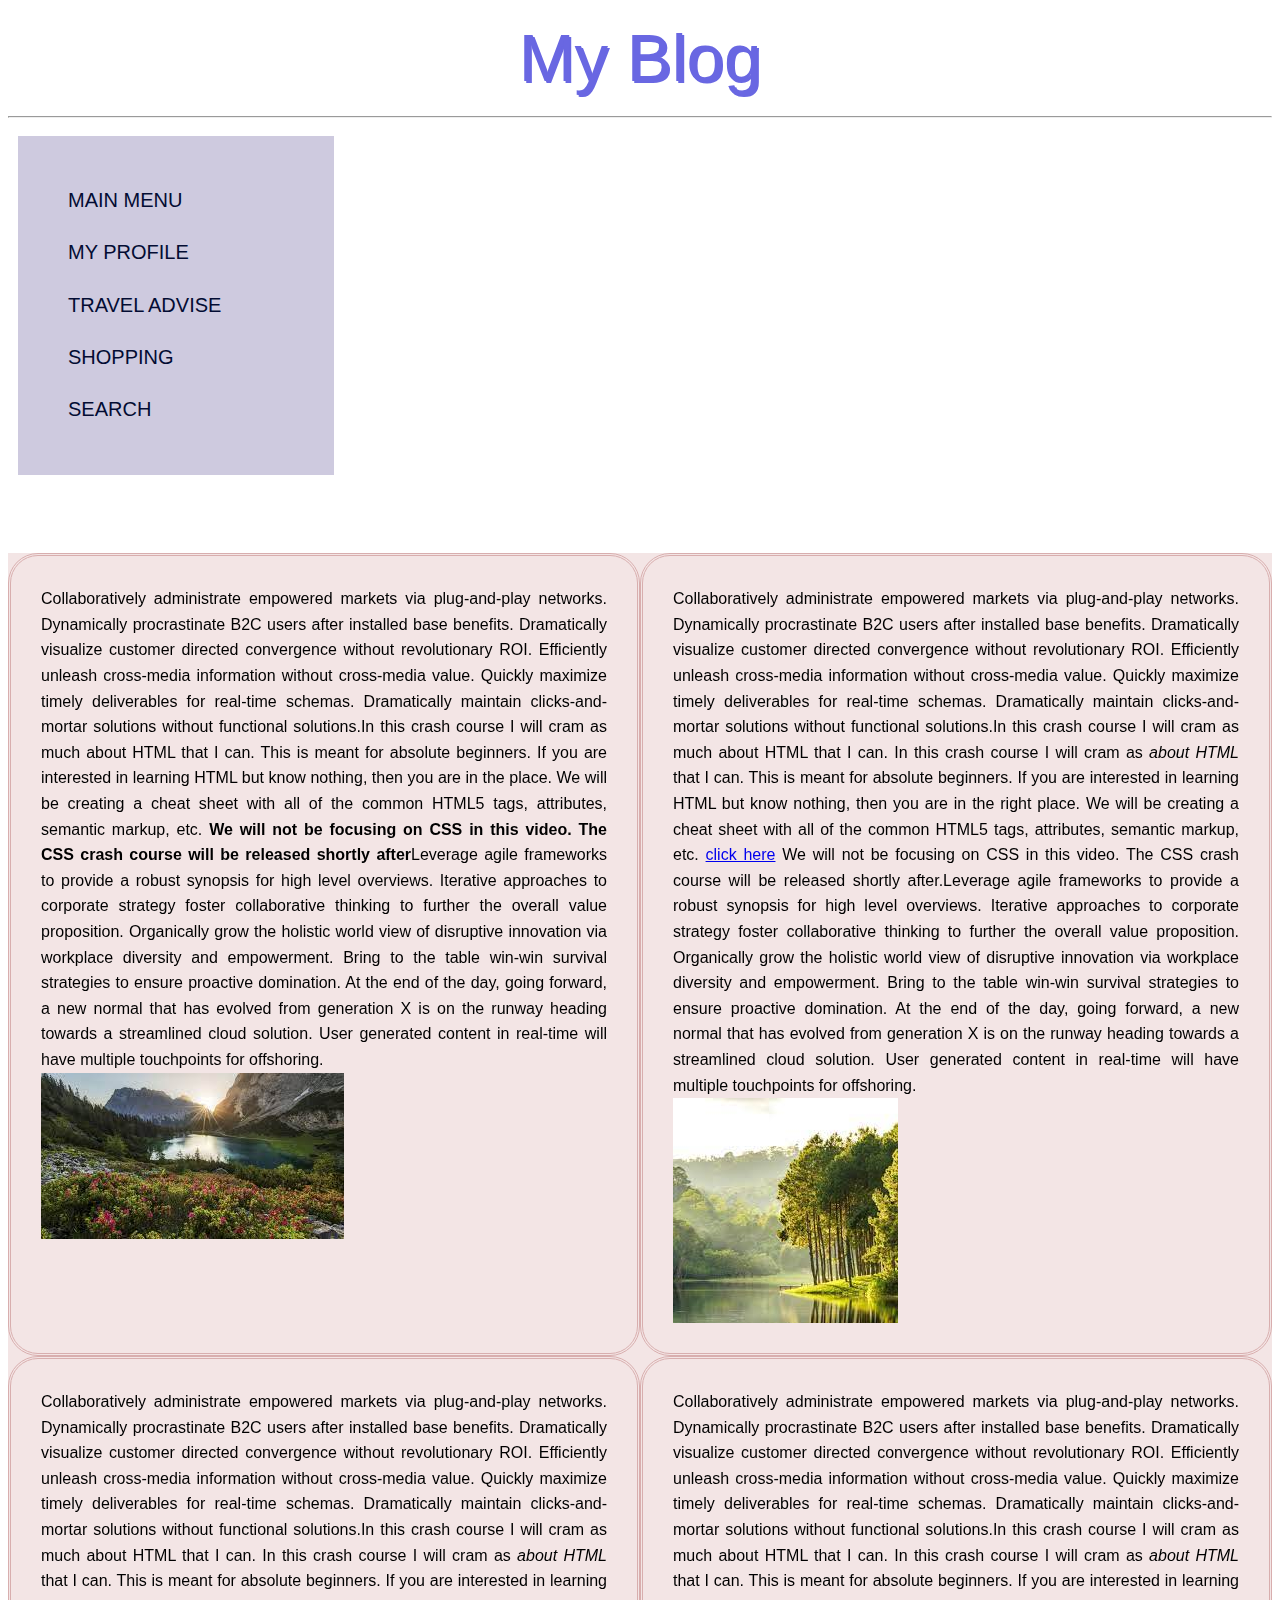
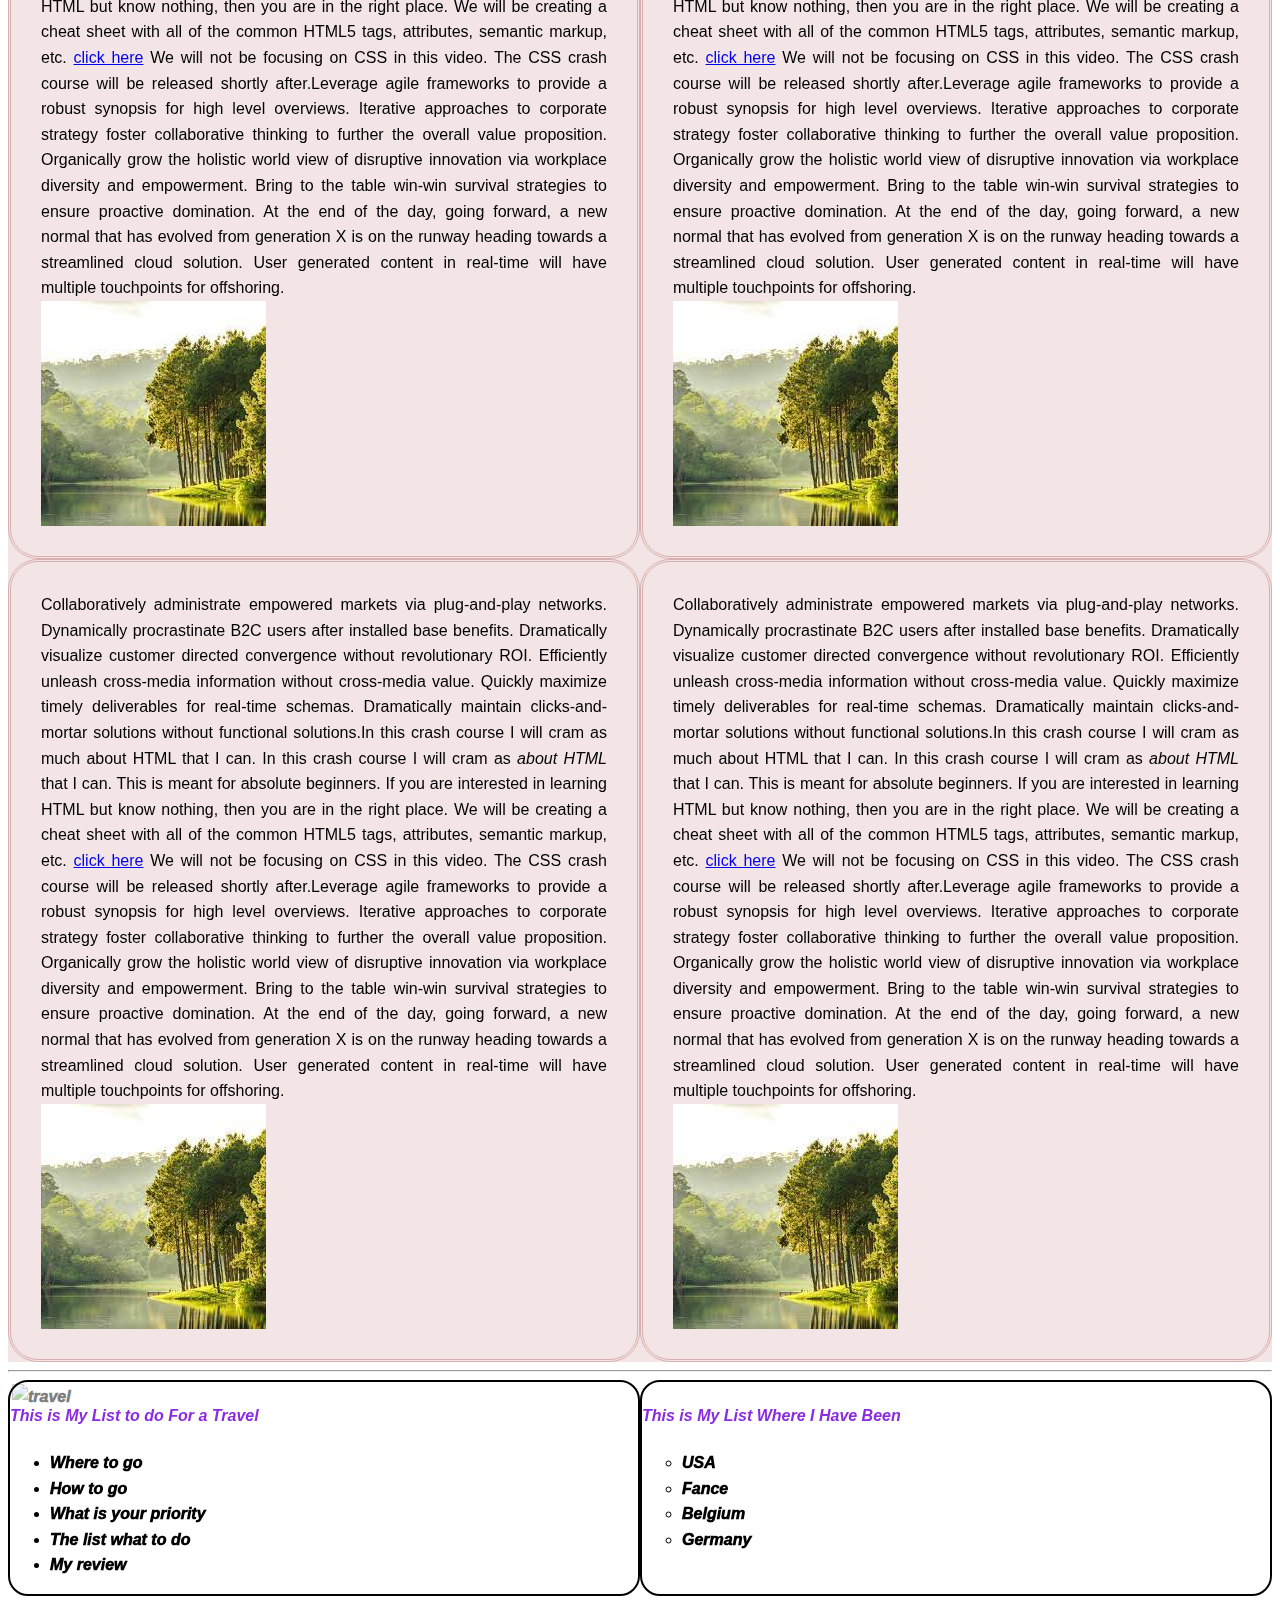
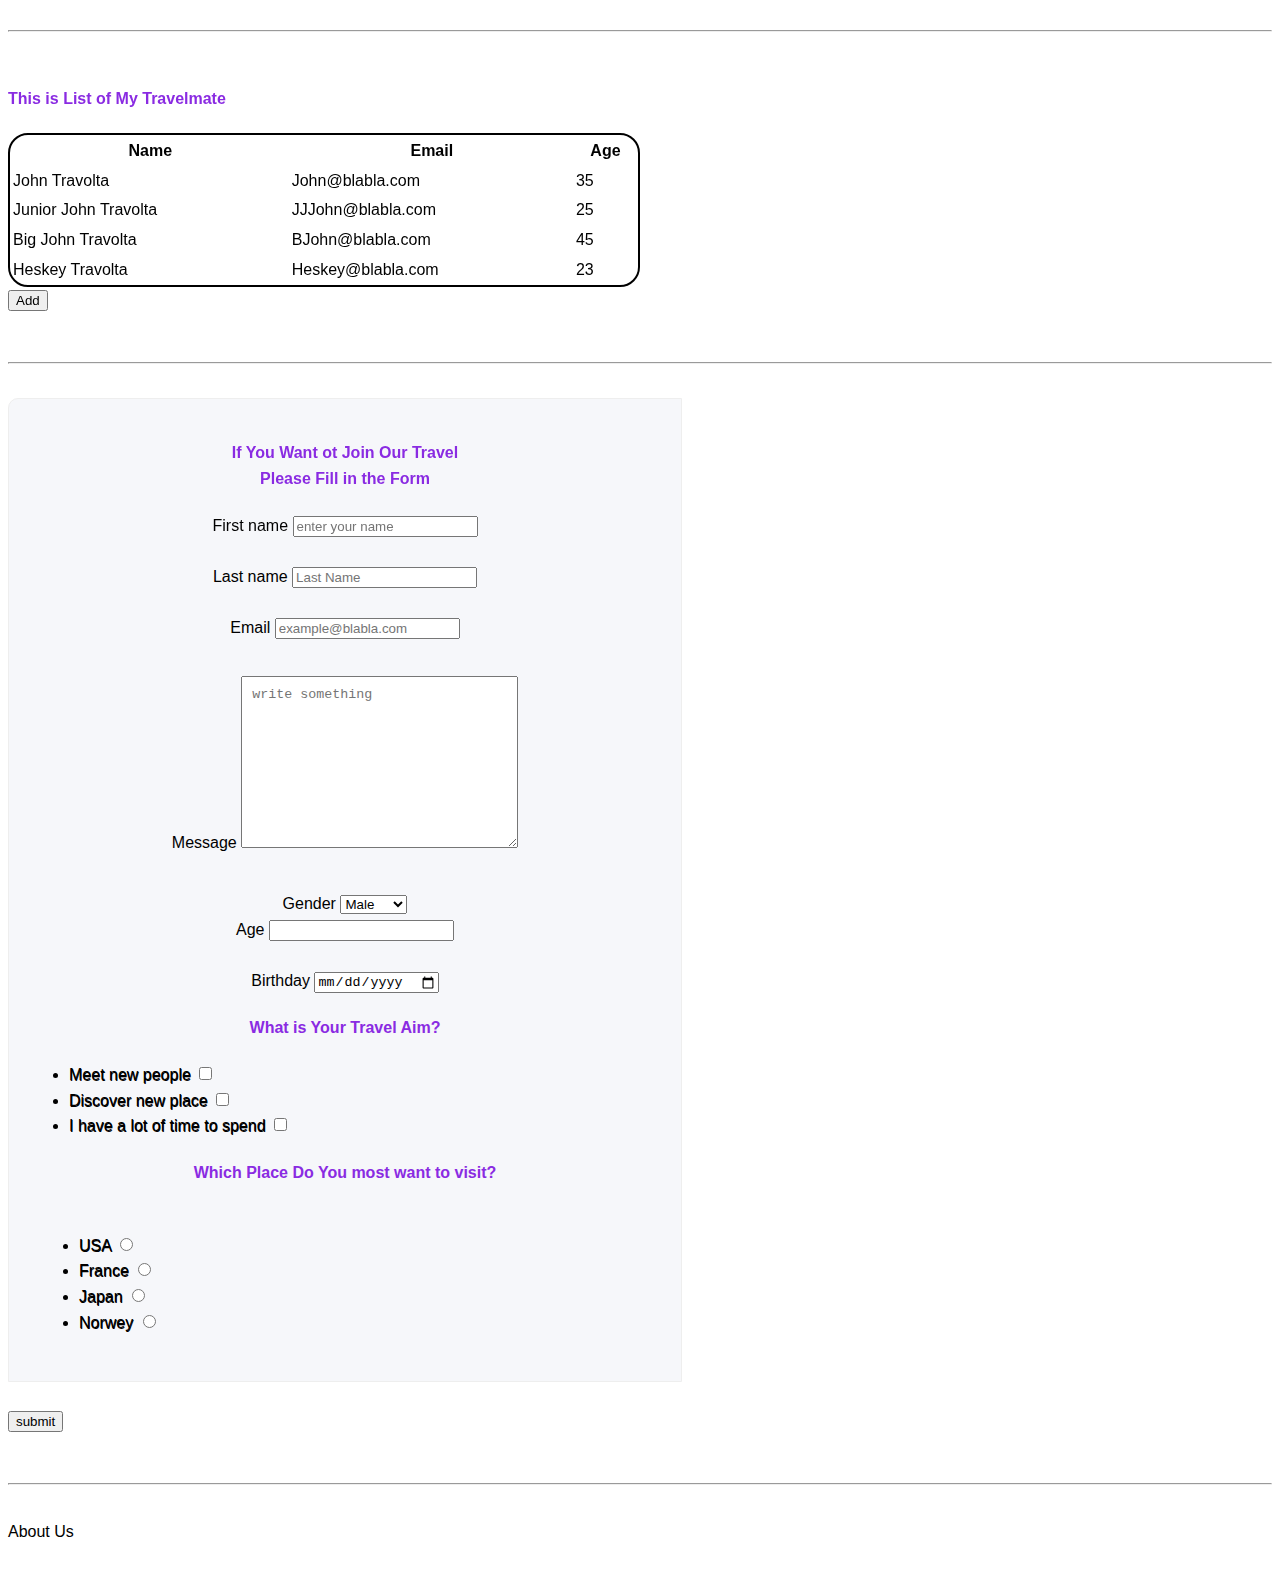
==== commit f58f7eeb: "js assignment" ====
--- a/worksheet.html
+++ b/worksheet.html
@@ -64,7 +64,7 @@
       Bring to the table win-win survival strategies to ensure proactive domination. At the end of the day, going forward, 
       a new normal that has evolved from generation X is on the runway heading towards a streamlined cloud solution. 
       User generated content in real-time will have multiple touchpoints for offshoring. <br>
-      <img  id="imgchange-1"src="download (1).jpg" alt="nature">
+      <img  id="imgchange-1"src="download(1).jpg" alt="nature">
     </div> 
 
 <div class="text3"> Collaboratively administrate empowered markets via plug-and-play networks. 
@@ -81,7 +81,7 @@
       Bring to the table win-win survival strategies to ensure proactive domination. At the end of the day, going forward, 
       a new normal that has evolved from generation X is on the runway heading towards a streamlined cloud solution. 
       User generated content in real-time will have multiple touchpoints for offshoring. <br>
-      <img src="download (1).jpg" alt="nature">
+      <img src="download(1).jpg" alt="nature">
     </div> 
 
 <div class="text4"> Collaboratively administrate empowered markets via plug-and-play networks. 
@@ -98,7 +98,7 @@
       Bring to the table win-win survival strategies to ensure proactive domination. At the end of the day, going forward, 
       a new normal that has evolved from generation X is on the runway heading towards a streamlined cloud solution. 
       User generated content in real-time will have multiple touchpoints for offshoring. <br>
-      <img src="download (1).jpg" alt="nature">
+      <img src="download(1).jpg" alt="nature">
     </div> 
 
 <div class="text5"> Collaboratively administrate empowered markets via plug-and-play networks. 
@@ -115,7 +115,7 @@
       Bring to the table win-win survival strategies to ensure proactive domination. At the end of the day, going forward, 
       a new normal that has evolved from generation X is on the runway heading towards a streamlined cloud solution. 
       User generated content in real-time will have multiple touchpoints for offshoring. <br>
-      <img src="download (1).jpg" alt="nature">
+      <img src="download(1).jpg" alt="nature">
 </div> 
 
 <div class="text6"> Collaboratively administrate empowered markets via plug-and-play networks. 
@@ -132,7 +132,7 @@
       Bring to the table win-win survival strategies to ensure proactive domination. At the end of the day, going forward, 
       a new normal that has evolved from generation X is on the runway heading towards a streamlined cloud solution. 
       User generated content in real-time will have multiple touchpoints for offshoring. <br>
-      <img src="download (1).jpg" alt="nature">
+      <img src="download(1).jpg" alt="nature">
     </div> 
 </div>
 
